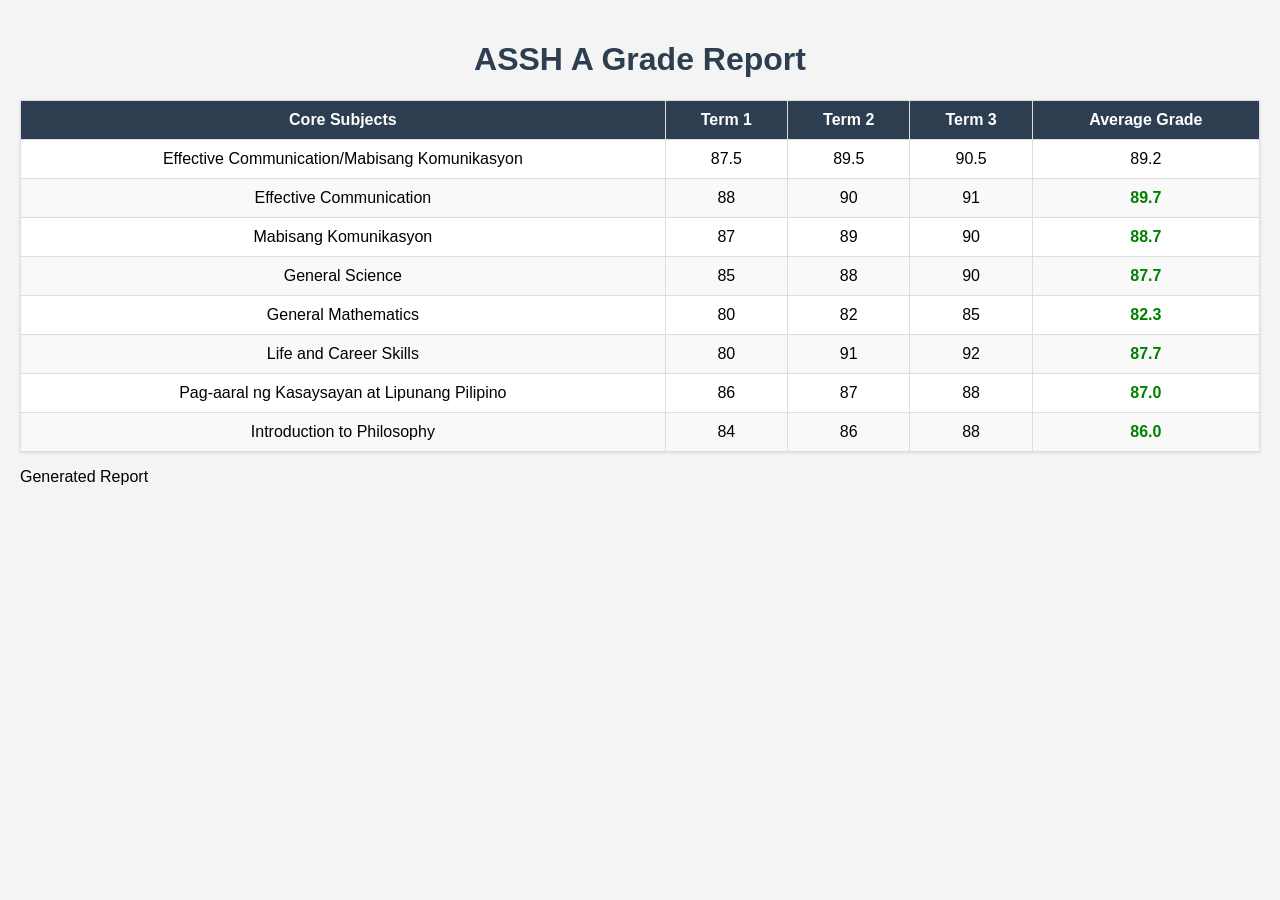
==== index.html @ 4eae72f4 "Add files via upload" ====
<!DOCTYPE html>
<html lang="en">
<head>
    <meta charset="UTF-8">
    <meta name="viewport" content="width=device-width, initial-scale=1.0">
    <title>Report Grade</title>
    <link rel="stylesheet" href="style.css">
</head>
<body >
    <h1>ASSH A Grade Report</h1>
    <table>
        <thead>
            <tr>
                <th>Core Subjects</th>
                <th>Term 1</th>
                <th>Term 2</th>
                <th>Term 3</th>
                <th>Average Grade</th>
            </tr>
        </thead>
        <tbody id="grades-body">
            
        </tbody>
    </table>

    <footer><p>Generated Report</p></footer>
    
    <script src="script.js"></script>
</body>
</html>
---- style.css ----
body {
    font-family: Arial, Helvetica, sans-serif;
    background-color: #f4f4f4;
    margin: 0;
    padding: 20px;
}

h1 {
    text-align: center;
    color: #2c3e50;
}

table {
    width: 100%;
    border-collapse: collapse;
    background-color: white;
    box-shadow: 0 1px 3px rgba(0,0,0,0.1);
}

th, td{
    border: 1px solid #ddd;
    padding: 10px;
    text-align: center;
}

thead th {
    background-color: #2c3e50;
    color: white;
}

tbody tr:nth-child(even) {
    background-color: #f9f9f9;
}

.passing {
    color: green;
    font-weight: bold;
}

.failing {
    color: red;
    font-weight: bold;
}
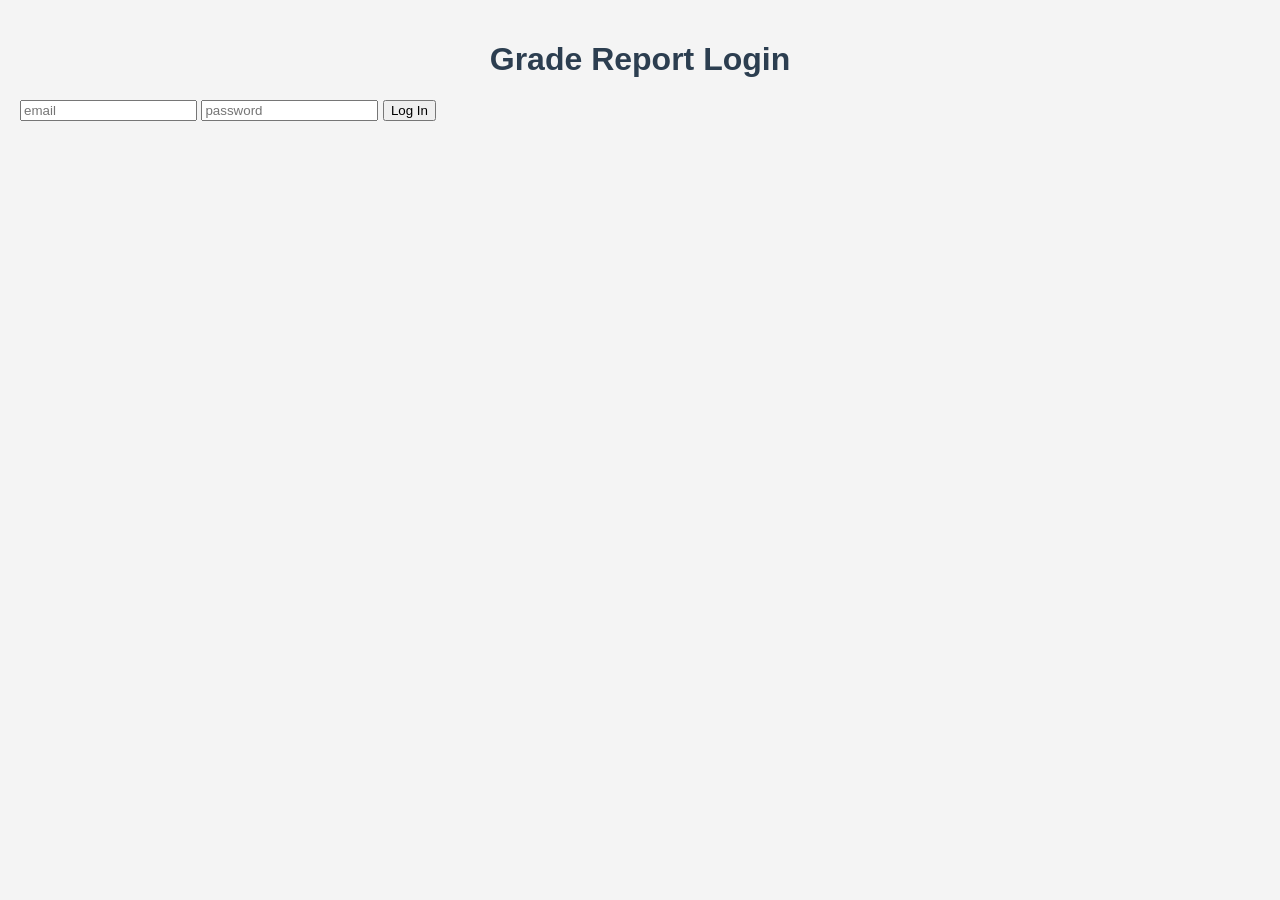
==== commit 15839a16: "index.html" ====
--- a/index.html
+++ b/index.html
@@ -7,7 +7,17 @@
     <link rel="stylesheet" href="style.css">
 </head>
 <body >
+    <div id="login-section">
+        <h1>Grade Report Login</h1>
+        <input type="email" id="email" placeholder="email">
+        <input type="password" id="password" placeholder="password">
+        <button id="login-btn">Log In</button>
+        <p  id="login-error" style="color: red;"></p>
+    </div>
+
+    <div id="grades-section" style="display: none;">
     <h1>ASSH A Grade Report</h1>
+    <button id="logout-btn">Log Out</button>
     <table>
         <thead>
             <tr>
@@ -19,13 +29,12 @@
             </tr>
         </thead>
         <tbody id="grades-body">
-            
         </tbody>
-    </table>
+     </table>
 
-    <footer><p>Generated Report</p></footer>
+        <footer><p>Generated Report</p></footer>
+    </div>
     
-    <script src="script.js"></script>
+    <script type="module" src="script.js"></script>
 </body>
 </html>
-
